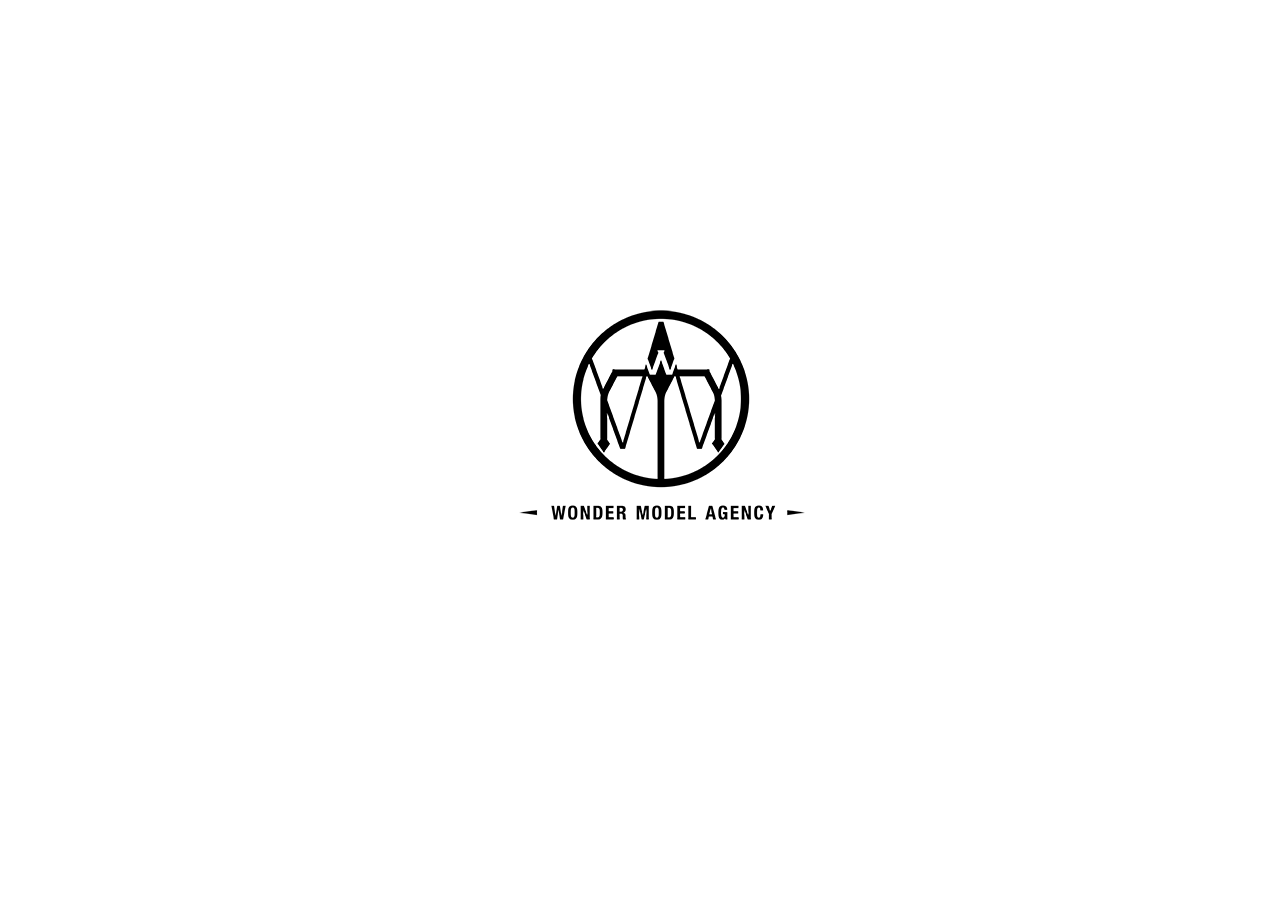
==== src/main/resources/static/index.html @ 204be981 "修改代码" ====
<!DOCTYPE html>
<html lang="en">
<head>
    <meta charset="UTF-8"/>
    <meta http-equiv="Content-Type" content="text/html; charset=utf-8"/>
    <meta name="viewport" content="width=device-width, initial-scale=1, maximum-scale=1, user-scalable=no">
    <title>Wonder Model Agency</title>

    <!-- Google fonts -->
    <link href='/assets/googleapis.css' rel='stylesheet' type='text/css'>

    <!-- font awesome -->
    <link href="/assets/font-awesome.min.css" rel="stylesheet">

    <!-- bootstrap -->
    <link rel="stylesheet" href="assets/bootstrap/css/bootstrap.min.css"/>

    <!-- animate.css -->
    <link rel="stylesheet" href="assets/animate/animate.css"/>
    <link rel="stylesheet" href="assets/animate/set.css"/>

    <!-- gallery -->
    <link rel="stylesheet" href="assets/gallery/blueimp-gallery.min.css">


    <link rel="stylesheet" href="assets/style.css">
    <style>
        #before-enter {
            width: 100%;
            height: 100%;
            position: fixed;
            background: #fff;
            z-index: 2222;
        }

        #before-enter video {
            width: 100%;
            height: 100%;
        }

        #before-enter a {
            text-decoration: none;
        }

        #before-enter a:hover {
            text-decoration: none;
            color: black;
        }




        .btnLanguage {
            line-height: 85px;
            cursor: pointer;
            color: white;
            text-decoration: none;
        }

        .divide {
            line-height: 85px;
            color: white;
        }

        .btnContainer {
            position: absolute;
            cursor: pointer;
            z-index: 3333;
            left: 40%;
            top: 30%;
        }

    </style>
    <script src="assets/video.min.js"></script>
    <script src="assets/html5media.min.js"></script>
    <script src="https://apps.bdimg.com/libs/jquery/2.1.4/jquery.min.js"></script>
</head>

<body>
<div class="topbar animated fadeInLeftBig"></div>
<!--进入首页前-->
<div id="before-enter">

    <div class="btnContainer">
        <a href="home.html">
            <img src="images/logo.png" alt="logo">
        </a>
        <a href="home.html?l=cn" id="btnCn" class="btnLanguage">中文</a>
        <span class="divide"> | | </span>
        <a href="home.html" id="btnEn" class="btnLanguage">English</a>
    </div>

    <a href="home.html">
        <video ishivideo="true" muted="muted" autoplay="true" isrotate="false" autohide="true" loop="loop"
               src="./images/test.mp4">
            <source src="./images/test.mp4" type="video/mp4">
            <span data-i18n-text="video_bzc">当前浏览器不支持video播放</span>
        </video>
    </a>
</div>

<!-- The Bootstrap Image Gallery lightbox, should be a child element of the document body -->
<div id="blueimp-gallery" class="blueimp-gallery blueimp-gallery-controls">
    <!-- The container for the modal slides -->
    <div class="slides"></div>
    <!-- Controls for the borderless lightbox -->
    <h3 class="title">Title</h3>
    <a class="prev">‹</a>
    <a class="next">›</a>
    <a class="close">×</a>
    <!-- The modal dialog, which will be used to wrap the lightbox content -->
</div>


<!-- jquery -->
<script src="assets/jquery.js"></script>

<!-- wow script -->
<script src="assets/wow/wow.min.js"></script>


<!-- boostrap -->
<script src="assets/bootstrap/js/bootstrap.js" type="text/javascript"></script>

<!-- jquery mobile -->
<script src="assets/mobile/touchSwipe.min.js"></script>
<script src="assets/respond/respond.js"></script>

<!-- gallery -->
<script src="assets/gallery/jquery.blueimp-gallery.min.js"></script>

<!-- custom script -->
<script src="assets/script.js"></script>

<script type="text/javascript">
    $(function () {
        $("a[name=imgView]").click(function () {

            $("a[name=imgView]").each(function () {
                $(this).removeAttr("data-gallery");
                $(this).siblings("a").removeAttr("data-gallery");
            });

            $(this).attr("data-gallery", "");
            $(this).siblings("a").attr("data-gallery", "");
        });
    });
</script>


</body>
</html>
---- src/main/resources/static/assets/animate/set.css ----
.grid {
	position: relative;
	margin: 0 auto;
	list-style: none;
	text-align: center;
}

/* Common style */
.grid figure {
	position: relative;
	float: left;
	overflow: hidden;
	margin: 0;	/*change here for spacing*/	
	width: 33.333333333%;
	text-align: center;
	cursor: pointer;
}

.grid figure img {
	position: relative;
	display: block;
	max-width: 102%;
	opacity: 1;
}

.grid figure figcaption {
	padding: 2em;
	color: #fff;
	text-transform: uppercase;
	font-size: 1.25em;
	-webkit-backface-visibility: hidden;
	backface-visibility: hidden;
}

.grid figure figcaption::before,
.grid figure figcaption::after {
	pointer-events: none;
}

.grid figure figcaption,
.grid figure figcaption > a {
	position: absolute;
	top: 0;
	left: 0;
	width: 100%;
	height: 100%;
}

/* Anchor will cover the whole item by default */
/* For some effects it will show as a button */
.grid figure figcaption > a {
	z-index: 1000;
	text-indent: 200%;
	white-space: nowrap;
	font-size: 0;
	opacity: 0;
}

.grid figure h2 {
	word-spacing: -0.15em;
	font-weight: 700;
}

.grid figure h2,
.grid figure p {
	margin: 0;
}

.grid figure p {
	letter-spacing: 1px;
	font-size: 68.5%;
}

/* Individual effects */

/*---------------*/
/***** Lily *****/
/*---------------*/

figure.effect-lily img {
	max-width: none;
	width: -webkit-calc(100% + 50px);
	width: calc(100% + 50px);
	opacity: 0.7;
	-webkit-transition: opacity 0.35s, -webkit-transform 0.35s;
	transition: opacity 0.35s, transform 0.35s;
	-webkit-transform: translate3d(-40px,0, 0);
	transform: translate3d(-40px,0,0);
}

figure.effect-lily figcaption {
	text-align: left;
}

figure.effect-lily figcaption > div {
	position: absolute;
	bottom: 0;
	left: 0;
	padding: 2em;
	width: 100%;
	height: 50%;
}

figure.effect-lily h2,
figure.effect-lily p {
	-webkit-transform: translate3d(0,40px,0);
	transform: translate3d(0,40px,0);
}

figure.effect-lily h2 {
	-webkit-transition: -webkit-transform 0.35s;
	transition: transform 0.35s;
}

figure.effect-lily p {
	color: rgba(255,255,255,0.8);
	opacity: 0;
	-webkit-transition: opacity 0.2s, -webkit-transform 0.35s;
	transition: opacity 0.2s, transform 0.35s;
}

figure.effect-lily:hover img,
figure.effect-lily:hover p {
	opacity: 1;
}

figure.effect-lily:hover img,
figure.effect-lily:hover h2,
figure.effect-lily:hover p {
	-webkit-transform: translate3d(0,0,0);
	transform: translate3d(0,0,0);
}

figure.effect-lily:hover p {
	-webkit-transition-delay: 0.05s;
	transition-delay: 0.05s;
	-webkit-transition-duration: 0.35s;
	transition-duration: 0.35s;
}

/*---------------*/
/***** Sadie *****/
/*---------------*/

figure.effect-sadie figcaption::before {
	position: absolute;
	top: 0;
	left: 0;
	width: 100%;
	height: 100%;
	background: -webkit-linear-gradient(top, rgba(72,76,97,0) 0%, rgba(72,76,97,0.8) 75%);
	background: linear-gradient(to bottom, rgba(72,76,97,0) 0%, rgba(72,76,97,0.8) 75%);
	content: '';
	opacity: 0;
	-webkit-transform: translate3d(0,50%,0);
	transform: translate3d(0,50%,0);
}

figure.effect-sadie h2 {
	position: absolute;
	top: 50%;
	left: 0;
	width: 100%;
	color: #484c61;
	-webkit-transition: -webkit-transform 0.35s, color 0.35s;
	transition: transform 0.35s, color 0.35s;
	-webkit-transform: translate3d(0,-50%,0);
	transform: translate3d(0,-50%,0);
}

figure.effect-sadie figcaption::before,
figure.effect-sadie p {
	-webkit-transition: opacity 0.35s, -webkit-transform 0.35s;
	transition: opacity 0.35s, transform 0.35s;
}

figure.effect-sadie p {
	position: absolute;
	bottom: 0;
	left: 0;
	padding: 2em;
	width: 100%;
	opacity: 0;
	-webkit-transform: translate3d(0,10px,0);
	transform: translate3d(0,10px,0);
}

figure.effect-sadie:hover h2 {
	color: #fff;
	-webkit-transform: translate3d(0,-50%,0) translate3d(0,-40px,0);
	transform: translate3d(0,-50%,0) translate3d(0,-40px,0);
}

figure.effect-sadie:hover figcaption::before ,
figure.effect-sadie:hover p {
	opacity: 1;
	-webkit-transform: translate3d(0,0,0);
	transform: translate3d(0,0,0);
}

/*---------------*/
/***** Roxy *****/
/*---------------*/

figure.effect-roxy {
	background: -webkit-linear-gradient(45deg, #ff89e9 0%, #05abe0 100%);
	background: linear-gradient(45deg, #ff89e9 0%,#05abe0 100%);
}

figure.effect-roxy img {
	max-width: none;
	width: -webkit-calc(100% + 60px);
	width: calc(100% + 60px);
	-webkit-transition: opacity 0.35s, -webkit-transform 0.35s;
	transition: opacity 0.35s, transform 0.35s;
	-webkit-transform: translate3d(-50px,0,0);
	transform: translate3d(-50px,0,0);
}

figure.effect-roxy figcaption::before {
	position: absolute;
	top: 30px;
	right: 30px;
	bottom: 30px;
	left: 30px;
	border: 1px solid #fff;
	content: '';
	opacity: 0;
	-webkit-transition: opacity 0.35s, -webkit-transform 0.35s;
	transition: opacity 0.35s, transform 0.35s;
	-webkit-transform: translate3d(-20px,0,0);
	transform: translate3d(-20px,0,0);
}

figure.effect-roxy figcaption {
	padding: 3em;
	text-align: left;
}

figure.effect-roxy h2 {
	padding: 30% 0 10px 0;
}

figure.effect-roxy p {
	opacity: 0;
	-webkit-transition: opacity 0.35s, -webkit-transform 0.35s;
	transition: opacity 0.35s, transform 0.35s;
	-webkit-transform: translate3d(-10px,0,0);
	transform: translate3d(-10px,0,0);
}

figure.effect-roxy:hover img {
	opacity: 0.7;
	-webkit-transform: translate3d(0,0,0);
	transform: translate3d(0,0,0);
}

figure.effect-roxy:hover figcaption::before,
figure.effect-roxy:hover p {
	opacity: 1;
	-webkit-transform: translate3d(0,0,0);
	transform: translate3d(0,0,0);
}

/*---------------*/
/***** Bubba *****/
/*---------------*/

figure.effect-bubba {
	background: #9e5406;
}

figure.effect-bubba img {
	opacity: 0.7;
	-webkit-transition: opacity 0.35s;
	transition: opacity 0.35s;
}

figure.effect-bubba:hover img {
	opacity: 0.4;
}

figure.effect-bubba figcaption::before,
figure.effect-bubba figcaption::after {
	position: absolute;
	top: 30px;
	right: 30px;
	bottom: 30px;
	left: 30px;
	content: '';
	opacity: 0;
	-webkit-transition: opacity 0.35s, -webkit-transform 0.35s;
	transition: opacity 0.35s, transform 0.35s;
}

figure.effect-bubba figcaption::before {
	border-top: 1px solid #fff;
	border-bottom: 1px solid #fff;
	-webkit-transform: scale(0,1);
	transform: scale(0,1);
}

figure.effect-bubba figcaption::after {
	border-right: 1px solid #fff;
	border-left: 1px solid #fff;
	-webkit-transform: scale(1,0);
	transform: scale(1,0);
}

figure.effect-bubba h2 {
	padding-top: 30%;
	-webkit-transition: -webkit-transform 0.35s;
	transition: transform 0.35s;
	-webkit-transform: translate3d(0,-20px,0);
	transform: translate3d(0,-20px,0);
}

figure.effect-bubba p {
	padding: 20px 2.5em;
	opacity: 0;
	-webkit-transition: opacity 0.35s, -webkit-transform 0.35s;
	transition: opacity 0.35s, transform 0.35s;
	-webkit-transform: translate3d(0,20px,0);
	transform: translate3d(0,20px,0);
}

figure.effect-bubba:hover figcaption::before,
figure.effect-bubba:hover figcaption::after {
	opacity: 1;
	-webkit-transform: scale(1);
	transform: scale(1);
}

figure.effect-bubba:hover h2,
figure.effect-bubba:hover p {
	opacity: 1;
	-webkit-transform: translate3d(0,0,0);
	transform: translate3d(0,0,0);
}

/*---------------*/
/***** Romeo *****/
/*---------------*/

figure.effect-romeo {
	-webkit-perspective: 1000px;
	perspective: 1000px;
}

figure.effect-romeo img {
	-webkit-transition: opacity 0.35s, -webkit-transform 0.35s;
	transition: opacity 0.35s, transform 0.35s;
	-webkit-transform: translate3d(0,0,300px);
	transform: translate3d(0,0,300px);
}

figure.effect-romeo:hover img {
	opacity: 0.6;
	-webkit-transform: translate3d(0,0,0);
	transform: translate3d(0,0,0);
}

figure.effect-romeo figcaption::before,
figure.effect-romeo figcaption::after {
	position: absolute;
	top: 50%;
	left: 50%;
	width: 80%;
	height: 1px;
	background: #fff;
	content: '';
	-webkit-transition: opacity 0.35s, -webkit-transform 0.35s;
	transition: opacity 0.35s, transform 0.35s;
	-webkit-transform: translate3d(-50%,-50%,0);
	transform: translate3d(-50%,-50%,0);
}

figure.effect-romeo:hover figcaption::before {
	opacity: 0.5;
	-webkit-transform: translate3d(-50%,-50%,0) rotate(45deg);
	transform: translate3d(-50%,-50%,0) rotate(45deg);
}

figure.effect-romeo:hover figcaption::after {
	opacity: 0.5;
	-webkit-transform: translate3d(-50%,-50%,0) rotate(-45deg);
	transform: translate3d(-50%,-50%,0) rotate(-45deg);
}

figure.effect-romeo h2,
figure.effect-romeo p {
	position: absolute;
	top: 50%;
	left: 0;
	width: 100%;
	-webkit-transition: -webkit-transform 0.35s;
	transition: transform 0.35s;
}

figure.effect-romeo h2 {
	-webkit-transform: translate3d(0,-50%,0) translate3d(0,-150%,0);
	transform: translate3d(0,-50%,0) translate3d(0,-150%,0);
}

figure.effect-romeo p {
	padding: 0.25em 2em;
	-webkit-transform: translate3d(0,-50%,0) translate3d(0,150%,0);
	transform: translate3d(0,-50%,0) translate3d(0,150%,0);
}

figure.effect-romeo:hover h2 {
	-webkit-transform: translate3d(0,-50%,0) translate3d(0,-100%,0);
	transform: translate3d(0,-50%,0) translate3d(0,-100%,0);
}

figure.effect-romeo:hover p {
	-webkit-transform: translate3d(0,-50%,0) translate3d(0,100%,0);
	transform: translate3d(0,-50%,0) translate3d(0,100%,0);
}

/*---------------*/
/***** Layla *****/
/*---------------*/

figure.effect-layla {
	background: #18a367;
}

figure.effect-layla img {
	height: 390px;
}

figure.effect-layla figcaption {
	padding: 3em;
}

figure.effect-layla figcaption::before,
figure.effect-layla figcaption::after {
	position: absolute;
	content: '';
	opacity: 0;
}

figure.effect-layla figcaption::before {
	top: 50px;
	right: 30px;
	bottom: 50px;
	left: 30px;
	border-top: 1px solid #fff;
	border-bottom: 1px solid #fff;
	-webkit-transform: scale(0,1);
	transform: scale(0,1);
	-webkit-transform-origin: 0 0;
	transform-origin: 0 0;
}

figure.effect-layla figcaption::after {
	top: 30px;
	right: 50px;
	bottom: 30px;
	left: 50px;
	border-right: 1px solid #fff;
	border-left: 1px solid #fff;
	-webkit-transform: scale(1,0);
	transform: scale(1,0);
	-webkit-transform-origin: 100% 0;
	transform-origin: 100% 0;
}

figure.effect-layla h2 {
	padding-top: 26%;
	-webkit-transition: -webkit-transform 0.35s;
	transition: transform 0.35s;
}

figure.effect-layla p {
	padding: 0.5em 2em;
	text-transform: none;
	opacity: 0;
	-webkit-transform: translate3d(0,-10px,0);
	transform: translate3d(0,-10px,0);
}

figure.effect-layla img,
figure.effect-layla h2 {
	-webkit-transform: translate3d(0,-30px,0);
	transform: translate3d(0,-30px,0);
}

figure.effect-layla img,
figure.effect-layla figcaption::before,
figure.effect-layla figcaption::after,
figure.effect-layla p {
	-webkit-transition: opacity 0.35s, -webkit-transform 0.35s;
	transition: opacity 0.35s, transform 0.35s;
}

figure.effect-layla:hover img {
	opacity: 0.7;
	-webkit-transform: translate3d(0,0,0);
	transform: translate3d(0,0,0);
}

figure.effect-layla:hover figcaption::before,
figure.effect-layla:hover figcaption::after {
	opacity: 1;
	-webkit-transform: scale(1);
	transform: scale(1);
}

figure.effect-layla:hover h2,
figure.effect-layla:hover p {
	opacity: 1;
	-webkit-transform: translate3d(0,0,0);
	transform: translate3d(0,0,0);
}

figure.effect-layla:hover figcaption::after,
figure.effect-layla:hover h2,
figure.effect-layla:hover p,
figure.effect-layla:hover img {
	-webkit-transition-delay: 0.15s;
	transition-delay: 0.15s;
}

/*---------------*/
/***** Honey *****/
/*---------------*/

figure.effect-honey {
	background: #4a3753;
}

figure.effect-honey img {
	opacity: 0.9;
	-webkit-transition: opacity 0.35s;
	transition: opacity 0.35s;
}

figure.effect-honey:hover img {
	opacity: 0.5;
}

figure.effect-honey figcaption::before {
	position: absolute;
	bottom: 0;
	left: 0;
	width: 100%;
	height: 10px;
	background: #fff;
	content: '';
	-webkit-transform: translate3d(0,10px,0);
	transform: translate3d(0,10px,0);
}

figure.effect-honey h2 {
	position: absolute;
	bottom: 0;
	left: 0;
	padding: 1em 1.5em;
	width: 100%;
	text-align: left;
	-webkit-transform: translate3d(0,-30px,0);
	transform: translate3d(0,-30px,0);
}

figure.effect-honey h2 i {
	font-style: normal;
	opacity: 0;
	-webkit-transition: opacity 0.35s, -webkit-transform 0.35s;
	transition: opacity 0.35s, transform 0.35s;
	-webkit-transform: translate3d(0,-30px,0);
	transform: translate3d(0,-30px,0);
}

figure.effect-honey figcaption::before,
figure.effect-honey h2 {
	-webkit-transition: -webkit-transform 0.35s;
	transition: transform 0.35s;
}

figure.effect-honey:hover figcaption::before,
figure.effect-honey:hover h2,
figure.effect-honey:hover h2 i {
	opacity: 1;
	-webkit-transform: translate3d(0,0,0);
	transform: translate3d(0,0,0);
}

/*---------------*/
/***** Oscar *****/
/*---------------*/

figure.effect-oscar {
/*	background: -webkit-linear-gradient(45deg, #22682a 0%, #9b4a1b 40%, #3a342a 100%);
	background: linear-gradient(45deg, #22682a 0%,#9b4a1b 40%,#3a342a 100%);*/
}

/*figure.effect-oscar img {
	opacity: 0.9;
	-webkit-transition: opacity 0.35s;
	transition: opacity 0.35s;
}
*/
figure.effect-oscar figcaption {
	padding: 15%;
/*	background-color: rgba(58,52,42,0.7);
	-webkit-transition: background-color 0.35s;
	transition: background-color 0.35s;*/
}

figure.effect-oscar figcaption::before {
	position: absolute;
	top: 30px;
	right: 30px;
	bottom: 30px;
	left: 30px;
	border: 1px solid #fff;
	content: '';
}

figure.effect-oscar h2 {
	margin: 0;
	line-height: 1em;
	-webkit-transition: -webkit-transform 0.35s;
	transition: transform 0.35s;
	-webkit-transform: translate3d(0,100%,0);
	transform: translate3d(0,100%,0);
}

figure.effect-oscar figcaption::before,
figure.effect-oscar p {
	opacity: 0;
	-webkit-transition: opacity 0.35s, -webkit-transform 0.35s;
	transition: opacity 0.35s, transform 0.35s;
	-webkit-transform: scale(0);
	transform: scale(0);
}

figure.effect-oscar:hover h2 {
	-webkit-transform: translate3d(0,0,0);
	transform: translate3d(0,0,0);
}

figure.effect-oscar:hover figcaption::before,
figure.effect-oscar:hover p {
	opacity: 1;
	-webkit-transform: scale(1);
	transform: scale(1);
}

figure.effect-oscar:hover figcaption {
	background-color: rgba(0,0,0,0.8);
}

figure.effect-oscar:hover img {
	opacity: 0.4;
}

/*---------------*/
/***** Marley *****/
/*---------------*/

figure.effect-marley figcaption {
	text-align: right;
}

figure.effect-marley h2,
figure.effect-marley p {
	position: absolute;
	right: 30px;
	left: 30px;
	padding: 10px 0;
}


figure.effect-marley p {
	bottom: 30px;
	line-height: 1.5;
	-webkit-transform: translate3d(0,100%,0);
	transform: translate3d(0,100%,0);
}

figure.effect-marley h2 {
	top: 30px;
	-webkit-transition: -webkit-transform 0.35s;
	transition: transform 0.35s;
	-webkit-transform: translate3d(0,20px,0);
	transform: translate3d(0,20px,0);
}

figure.effect-marley:hover h2 {
	-webkit-transform: translate3d(0,0,0);
	transform: translate3d(0,0,0);
}

figure.effect-marley h2::after {
	position: absolute;
	top: 100%;
	left: 0;
	width: 100%;
	height: 4px;
	background: #fff;
	content: '';
	-webkit-transform: translate3d(0,40px,0);
	transform: translate3d(0,40px,0);
}

figure.effect-marley h2::after,
figure.effect-marley p {
	opacity: 0;
	-webkit-transition: opacity 0.35s, -webkit-transform 0.35s;
	transition: opacity 0.35s, transform 0.35s;
}

figure.effect-marley:hover h2::after,
figure.effect-marley:hover p {
	opacity: 1;
	-webkit-transform: translate3d(0,0,0);
	transform: translate3d(0,0,0);
}

/*---------------*/
/***** Ruby *****/
/*---------------*/

figure.effect-ruby {
	background-color: #17819c;
}

figure.effect-ruby img {
	opacity: 0.7;
	-webkit-transition: opacity 0.35s, -webkit-transform 0.35s;
	transition: opacity 0.35s, transform 0.35s;
	-webkit-transform: scale(1.15);
	transform: scale(1.15);
}

figure.effect-ruby:hover img {
	opacity: 0.5;
	-webkit-transform: scale(1);
	transform: scale(1);
}

figure.effect-ruby h2 {
	margin-top: 20%;
	-webkit-transition: -webkit-transform 0.35s;
	transition: transform 0.35s;
	-webkit-transform: translate3d(0,20px,0);
	transform: translate3d(0,20px,0);
}

figure.effect-ruby p {
	margin: 1em 0 0;
	padding: 3em;
	border: 1px solid #fff;
	opacity: 0;
	-webkit-transition: opacity 0.35s, -webkit-transform 0.35s;
	transition: opacity 0.35s, transform 0.35s;
	-webkit-transform: translate3d(0,20px,0) scale(1.1);
	transform: translate3d(0,20px,0) scale(1.1);
} 

figure.effect-ruby:hover h2 {
	-webkit-transform: translate3d(0,0,0);
	transform: translate3d(0,0,0);
}

figure.effect-ruby:hover p {
	opacity: 1;
	-webkit-transform: translate3d(0,0,0) scale(1);
	transform: translate3d(0,0,0) scale(1);
}

/*---------------*/
/***** Milo *****/
/*---------------*/

figure.effect-milo {
	background: #2e5d5a;
}

figure.effect-milo img {
	max-width: none;
	width: -webkit-calc(100% + 60px);
	width: calc(100% + 60px);
	opacity: 1;
	-webkit-transition: opacity 0.35s, -webkit-transform 0.35s;
	transition: opacity 0.35s, transform 0.35s;
	-webkit-transform: translate3d(-30px,0,0) scale(1.12);
	transform: translate3d(-30px,0,0) scale(1.12);
	-webkit-backface-visibility: hidden;
	backface-visibility: hidden;
}

figure.effect-milo:hover img {
	opacity: 0.5;
	-webkit-transform: translate3d(0,0,0) scale(1);
	transform: translate3d(0,0,0) scale(1);
}

figure.effect-milo h2 {
	position: absolute;
	right: 0;
	bottom: 0;
	padding: 1em 1.2em;
}

figure.effect-milo p {
	padding: 0 10px 0 0;
	width: 50%;
	border-right: 1px solid #fff;
	text-align: right;
	opacity: 0;
	-webkit-transition: opacity 0.35s, -webkit-transform 0.35s;
	transition: opacity 0.35s, transform 0.35s;
	-webkit-transform: translate3d(-40px,0,0);
	transform: translate3d(-40px,0,0);
}

figure.effect-milo:hover p {
	opacity: 1;
	-webkit-transform: translate3d(0,0,0);
	transform: translate3d(0,0,0);
}

/*---------------*/
/***** Dexter *****/
/*---------------*/

figure.effect-dexter {
	background: -webkit-linear-gradient(top, rgba(37,141,200,1) 0%, rgba(104,60,19,1) 100%);
	background: linear-gradient(to bottom, rgba(37,141,200,1) 0%,rgba(104,60,19,1) 100%); 
}

figure.effect-dexter img {
	-webkit-transition: opacity 0.35s;
	transition: opacity 0.35s;
}

figure.effect-dexter:hover img {
	opacity: 0.4;
}

figure.effect-dexter figcaption::after {
	position: absolute;
	right: 30px;
	bottom: 30px;
	left: 30px;
	height: -webkit-calc(50% - 30px);
	height: calc(50% - 30px);
	border: 7px solid #fff;
	content: '';
	-webkit-transition: -webkit-transform 0.35s;
	transition: transform 0.35s;
	-webkit-transform: translate3d(0,-100%,0);
	transform: translate3d(0,-100%,0);
}

figure.effect-dexter:hover figcaption::after {
	-webkit-transform: translate3d(0,0,0);
	transform: translate3d(0,0,0);
}

figure.effect-dexter figcaption {
	padding: 3em;
	text-align: left;
}

figure.effect-dexter p {
	position: absolute;
	right: 60px;
	bottom: 60px;
	left: 60px;
	opacity: 0;
	-webkit-transition: opacity 0.35s, -webkit-transform 0.35s;
	transition: opacity 0.35s, transform 0.35s;
	-webkit-transform: translate3d(0,-100px,0);
	transform: translate3d(0,-100px,0);
}

figure.effect-dexter:hover p {
	opacity: 1;
	-webkit-transform: translate3d(0,0,0);
	transform: translate3d(0,0,0);
}

/*---------------*/
/***** Sarah *****/
/*---------------*/

figure.effect-sarah {
	background: #42b078;
}

figure.effect-sarah img {
	max-width: none;
	width: -webkit-calc(100% + 20px);
	width: calc(100% + 20px);
	-webkit-transition: opacity 0.35s, -webkit-transform 0.35s;
	transition: opacity 0.35s, transform 0.35s;
	-webkit-transform: translate3d(-10px,0,0);
	transform: translate3d(-10px,0,0);
	-webkit-backface-visibility: hidden;
	backface-visibility: hidden;
}

figure.effect-sarah:hover img {
	opacity: 0.4;
	-webkit-transform: translate3d(0,0,0);
	transform: translate3d(0,0,0);
}

figure.effect-sarah figcaption {
	text-align: left;
}

figure.effect-sarah h2 {
	position: relative;
	overflow: hidden;
	padding: 0.5em 0;
}

figure.effect-sarah h2::after {
	position: absolute;
	bottom: 0;
	left: 0;
	width: 100%;
	height: 3px;
	background: #fff;
	content: '';
	-webkit-transition: -webkit-transform 0.35s;
	transition: transform 0.35s;
	-webkit-transform: translate3d(-100%,0,0);
	transform: translate3d(-100%,0,0);
}

figure.effect-sarah:hover h2::after {
	-webkit-transform: translate3d(0,0,0);
	transform: translate3d(0,0,0);
}

figure.effect-sarah p {
	padding: 1em 0;
	opacity: 0;
	-webkit-transition: opacity 0.35s, -webkit-transform 0.35s;
	transition: opacity 0.35s, transform 0.35s;
	-webkit-transform: translate3d(100%,0,0);
	transform: translate3d(100%,0,0);
}

figure.effect-sarah:hover p {
	opacity: 1;
	-webkit-transform: translate3d(0,0,0);
	transform: translate3d(0,0,0);
}

/*---------------*/
/***** Zoe *****/
/*---------------*/

figure.effect-zoe figcaption {
	top: auto;
	bottom: 0;
	padding: 1em;
	height: 3.75em;
	background: #fff;
	color: #3c4a50;
	-webkit-transition: -webkit-transform 0.35s;
	transition: transform 0.35s;
	-webkit-transform: translate3d(0,100%,0);
	transform: translate3d(0,100%,0);
}

figure.effect-zoe h2 {
	float: left;
}

figure.effect-zoe p.icon-links a {
	float: right;
	color: #3c4a50;
	font-size: 1.4em;
}

figure.effect-zoe:hover p.icon-links a:hover,
figure.effect-zoe:hover p.icon-links a:focus {
	color: #252d31;
}

figure.effect-zoe p.description {
	position: absolute;
	bottom: 8em;
	padding: 2em;
	color: #fff;
	text-transform: none;
	font-size: 90%;
	opacity: 0;
	-webkit-transition: opacity 0.35s;
	transition: opacity 0.35s;
	-webkit-backface-visibility: hidden; /* Fix for Chrome 37.0.2062.120 (Mac) */
}

figure.effect-zoe h2,
figure.effect-zoe p.icon-links a {
	-webkit-transition: -webkit-transform 0.35s;
	transition: transform 0.35s;
	-webkit-transform: translate3d(0,200%,0);
	transform: translate3d(0,200%,0);
}

figure.effect-zoe p.icon-links a span::before {
	display: inline-block;
	padding: 8px 10px;
	font-family: 'feathericons';
	speak: none;
	-webkit-font-smoothing: antialiased;
	-moz-osx-font-smoothing: grayscale;
}

.icon-eye::before {
	content: '\e000';
}

.icon-paper-clip::before {
	content: '\e001';
}

.icon-heart::before {
	content: '\e024';
}

figure.effect-zoe h2 {
	display: inline-block;
}

figure.effect-zoe:hover p.description {
	opacity: 1;
}

figure.effect-zoe:hover figcaption,
figure.effect-zoe:hover h2,
figure.effect-zoe:hover p.icon-links a {
	-webkit-transform: translate3d(0,0,0);
	transform: translate3d(0,0,0);
}

figure.effect-zoe:hover h2 {
	-webkit-transition-delay: 0.05s;
	transition-delay: 0.05s;
}

figure.effect-zoe:hover p.icon-links a:nth-child(3) {
	-webkit-transition-delay: 0.1s;
	transition-delay: 0.1s;
}

figure.effect-zoe:hover p.icon-links a:nth-child(2) {
	-webkit-transition-delay: 0.15s;
	transition-delay: 0.15s;
}

figure.effect-zoe:hover p.icon-links a:first-child {
	-webkit-transition-delay: 0.2s;
	transition-delay: 0.2s;
}

/*---------------*/
/***** Chico *****/
/*---------------*/

figure.effect-chico img {
	-webkit-transition: opacity 0.35s, -webkit-transform 0.35s;
	transition: opacity 0.35s, transform 0.35s;
	-webkit-transform: scale(1.12);
	transform: scale(1.12);
}

figure.effect-chico:hover img {
	opacity: 0.5;
	-webkit-transform: scale(1);
	transform: scale(1);
}

figure.effect-chico figcaption {
	padding: 3em;	
}

figure.effect-chico figcaption::before {
	position: absolute;
	top: 30px;
	right: 30px;
	bottom: 30px;
	left: 30px;
	border: 1px solid #fff;
	content: '';
	-webkit-transform: scale(1.1);
	transform: scale(1.1);
	background: rgba(0,0,0,0.5);
}

figure.effect-chico figcaption::before,
figure.effect-chico p {
	opacity: 0;
	-webkit-transition: opacity 0.35s, -webkit-transform 0.35s;
	transition: opacity 0.35s, transform 0.35s;
}

figure.effect-chico h2 {
	padding: 20% 0 20px 0;
}

figure.effect-chico p {
	margin: 0 auto;
	max-width: 200px;
	-webkit-transform: scale(1.5);
	transform: scale(1.5);
}

figure.effect-chico:hover figcaption::before,
figure.effect-chico:hover p {
	opacity: 1;
	-webkit-transform: scale(1);
	transform: scale(1);
}

@media screen and (max-width: 50em) {
	.content {
		padding: 0 10px;
		text-align: center;
	}
	.grid figure {
		width: 50%;
	}
}


@media (max-width: 639px) {
	.grid figure {width: 100%;}
}
---- src/main/resources/static/assets/gallery/blueimp-gallery.min.css ----
@charset "UTF-8";.blueimp-gallery,.blueimp-gallery>.slides>.slide>.slide-content{position:absolute;top:0;right:0;bottom:0;left:0;-moz-backface-visibility:hidden}.blueimp-gallery>.slides>.slide>.slide-content{margin:auto;width:auto;height:auto;max-width:100%;max-height:100%;opacity:1}.blueimp-gallery{position:fixed;z-index:999999;overflow:hidden;background:#000;background:rgba(0,0,0,.9);opacity:0;display:none;direction:ltr;-ms-touch-action:none;touch-action:none}.blueimp-gallery-carousel{position:relative;z-index:auto;margin:1em auto;padding-bottom:56.25%;box-shadow:0 0 10px #000;-ms-touch-action:pan-y;touch-action:pan-y}.blueimp-gallery-display{display:block;opacity:1}.blueimp-gallery>.slides{position:relative;height:100%;overflow:hidden}.blueimp-gallery-carousel>.slides{position:absolute}.blueimp-gallery>.slides>.slide{position:relative;float:left;height:100%;text-align:center;-webkit-transition-timing-function:cubic-bezier(0.645,.045,.355,1);-moz-transition-timing-function:cubic-bezier(0.645,.045,.355,1);-ms-transition-timing-function:cubic-bezier(0.645,.045,.355,1);-o-transition-timing-function:cubic-bezier(0.645,.045,.355,1);transition-timing-function:cubic-bezier(0.645,.045,.355,1)}.blueimp-gallery,.blueimp-gallery>.slides>.slide>.slide-content{-webkit-transition:opacity .5s linear;-moz-transition:opacity .5s linear;-ms-transition:opacity .5s linear;-o-transition:opacity .5s linear;transition:opacity .5s linear}.blueimp-gallery>.slides>.slide-loading{background:url(../img/loading.gif) center no-repeat;background-size:64px 64px}.blueimp-gallery>.slides>.slide-loading>.slide-content{opacity:0}.blueimp-gallery>.slides>.slide-error{background:url(../img/error.png) center no-repeat}.blueimp-gallery>.slides>.slide-error>.slide-content{display:none}.blueimp-gallery>.prev,.blueimp-gallery>.next{position:absolute;top:50%;left:15px;width:40px;height:40px;margin-top:-23px;font-family:"Helvetica Neue",Helvetica,Arial,sans-serif;font-size:60px;font-weight:100;line-height:30px;color:#fff;text-decoration:none;text-shadow:0 0 2px #000;text-align:center;background:#222;background:rgba(0,0,0,.5);-webkit-box-sizing:content-box;-moz-box-sizing:content-box;box-sizing:content-box;border:3px solid #fff;-webkit-border-radius:23px;-moz-border-radius:23px;border-radius:23px;opacity:.5;cursor:pointer;display:none}.blueimp-gallery>.next{left:auto;right:15px}.blueimp-gallery>.close,.blueimp-gallery>.title{position:absolute;top:15px;left:15px;margin:0 40px 0 0;font-size:20px;line-height:30px;color:#fff;text-shadow:0 0 2px #000;opacity:.8;display:none}.blueimp-gallery>.close{padding:15px;right:15px;left:auto;margin:-15px;font-size:30px;text-decoration:none;cursor:pointer}.blueimp-gallery>.play-pause{position:absolute;right:15px;bottom:15px;width:15px;height:15px;background:url(../img/play-pause.png) 0 0 no-repeat;cursor:pointer;opacity:.5;display:none}.blueimp-gallery-playing>.play-pause{background-position:-15px 0}.blueimp-gallery>.prev:hover,.blueimp-gallery>.next:hover,.blueimp-gallery>.close:hover,.blueimp-gallery>.title:hover,.blueimp-gallery>.play-pause:hover{color:#fff;opacity:1}.blueimp-gallery-controls>.prev,.blueimp-gallery-controls>.next,.blueimp-gallery-controls>.close,.blueimp-gallery-controls>.title,.blueimp-gallery-controls>.play-pause{display:block;-webkit-transform:translateZ(0);-moz-transform:translateZ(0);-ms-transform:translateZ(0);-o-transform:translateZ(0);transform:translateZ(0)}.blueimp-gallery-single>.prev,.blueimp-gallery-left>.prev,.blueimp-gallery-single>.next,.blueimp-gallery-right>.next,.blueimp-gallery-single>.play-pause{display:none}.blueimp-gallery>.slides>.slide>.slide-content,.blueimp-gallery>.prev,.blueimp-gallery>.next,.blueimp-gallery>.close,.blueimp-gallery>.play-pause{-webkit-user-select:none;-khtml-user-select:none;-moz-user-select:none;-ms-user-select:none;user-select:none}body:last-child .blueimp-gallery>.slides>.slide-error{background-image:url(../img/error.svg)}body:last-child .blueimp-gallery>.play-pause{width:20px;height:20px;background-size:40px 20px;background-image:url(../img/play-pause.svg)}body:last-child .blueimp-gallery-playing>.play-pause{background-position:-20px 0}*+html .blueimp-gallery>.slides>.slide{min-height:300px}*+html .blueimp-gallery>.slides>.slide>.slide-content{position:relative}@charset "UTF-8";.blueimp-gallery>.indicator{position:absolute;top:auto;right:15px;bottom:15px;left:15px;margin:0 40px;padding:0;list-style:none;text-align:center;line-height:10px;display:none}.blueimp-gallery>.indicator>li{display:inline-block;width:9px;height:9px;margin:6px 3px 0;-webkit-box-sizing:content-box;-moz-box-sizing:content-box;box-sizing:content-box;border:1px solid transparent;background:#ccc;background:rgba(255,255,255,.25)center no-repeat;border-radius:5px;box-shadow:0 0 2px #000;opacity:.5;cursor:pointer}.blueimp-gallery>.indicator>li:hover,.blueimp-gallery>.indicator>.active{background-color:#fff;border-color:#fff;opacity:1}.blueimp-gallery-controls>.indicator{display:block;-webkit-transform:translateZ(0);-moz-transform:translateZ(0);-ms-transform:translateZ(0);-o-transform:translateZ(0);transform:translateZ(0)}.blueimp-gallery-single>.indicator{display:none}.blueimp-gallery>.indicator{-webkit-user-select:none;-khtml-user-select:none;-moz-user-select:none;-ms-user-select:none;user-select:none}*+html .blueimp-gallery>.indicator>li{display:inline}@charset "UTF-8";.blueimp-gallery>.slides>.slide>.video-content>img{position:absolute;top:0;right:0;bottom:0;left:0;margin:auto;width:auto;height:auto;max-width:100%;max-height:100%;-moz-backface-visibility:hidden}.blueimp-gallery>.slides>.slide>.video-content>video{position:absolute;top:0;left:0;width:100%;height:100%}.blueimp-gallery>.slides>.slide>.video-content>iframe{position:absolute;top:100%;left:0;width:100%;height:100%;border:none}.blueimp-gallery>.slides>.slide>.video-playing>iframe{top:0}.blueimp-gallery>.slides>.slide>.video-content>a{position:absolute;top:50%;right:0;left:0;margin:-64px auto 0;width:128px;height:128px;background:url(../img/video-play.png) center no-repeat;opacity:.8;cursor:pointer}.blueimp-gallery>.slides>.slide>.video-content>a:hover{opacity:1}.blueimp-gallery>.slides>.slide>.video-playing>a,.blueimp-gallery>.slides>.slide>.video-playing>img{display:none}.blueimp-gallery>.slides>.slide>.video-content>video{display:none}.blueimp-gallery>.slides>.slide>.video-playing>video{display:block}.blueimp-gallery>.slides>.slide>.video-loading>a{background:url(../img/loading.gif) center no-repeat;background-size:64px 64px}body:last-child .blueimp-gallery>.slides>.slide>.video-content:not(.video-loading)>a{background-image:url(../img/video-play.svg)}*+html .blueimp-gallery>.slides>.slide>.video-content{height:100%}*+html .blueimp-gallery>.slides>.slide>.video-content>a{left:50%;margin-left:-64px}
---- src/main/resources/static/assets/style.css ----
body {	color:#666;	font:300 15px/15px Roboto,Arial,Helvetica;background-color:#fff;-webkit-font-smoothing:antialiased;}

a{color:#00a9c6; text-decoration:none;}
a:hover{color:#666;}
.btn,a,.btn:hover,a:hover {
-webkit-transition: all 0.3s ease-in-out;
-moz-transition: all 0.3s ease-in-out;
-ms-transition: all 0.3s ease-in-out;
-o-transition: all 0.3s ease-in-out;
transition: all 0.3s ease-in-out;
outline: none !important;
}

h1,h2,h3,h4{margin: 0;line-height: 1em;}
h1{font:700 5em Roboto,Arial,Helvetica;margin:0.25em 0;text-transform: uppercase;}
h2{font:300 2.5em Roboto,Arial,Helvetica;margin-bottom: 1.5em;}
h3{font:300 2em Roboto,Arial,Helvetica;margin:2em 0 1em 0;}
h4{font:300 1.5em Roboto,Arial,Helvetica;margin-bottom: 1em;}
h4 i{margin-right: 0.5em;}

p{font-size:1em;line-height: 1.7em; margin-bottom: 1.7em;}

.spacer{padding: 6em 0;}

.btn{border:none;border-radius: 0;padding: 1em 4em;background: rgba(0,0,0,0.5);text-transform: uppercase;}
.btn:hover,.btn:active{color: #fff;}
.btn-default{color: #ccc;border: 1px solid #aaa;}
.btn-default:hover,.btn-default:active{background: rgba(0,0,0,0.8);}
.btn-primary{color: #fff;background:#00a9c6;width: 100%;outline: none;}
.btn-primary:hover,.btn-primary:active,.btn-primary:focus{background:#1BC0DC;box-shadow: none;}

.topbar {background:url(../images/lines.png);	height:5px;position: fixed;top: 0;width: 100%;z-index: 1000;}
.navbar-nav > li > a{font-size: 1em;line-height: 3.6em;}
.navbar-fixed-top{top: 5px;
	height: 85px;}
.navbar-inverse{background: #111;}
.navbar-default .navbar-nav>.active>a, .navbar-default .navbar-nav>.active>a:hover, .navbar-default .navbar-nav>.active>a:focus{background: none;color: #21abca;}

#head,.carousel{margin-top: 0;}

#home.html{padding-top: 6em;}
.carousel-caption{top:0;bottom: 0;left: 0; right: 0;padding: 0;}
.caption-wrapper{display: table;height: 100%;width: 100%;}
.caption-info{display: table-cell;vertical-align: middle;}
.caption-info p{font-size: 1.25em;}
.caption-info .btn i{margin-right:0.75em;}
.carousel-inner > .item > img, .carousel-inner > .item > a > img{width: 100%;}
.carousel-control{z-index:1000;}

/*about*/
.about.spacer{padding-left: 4em; padding-right: 4em;}
.process ul li{width: 10em;height: 10em;border: 1px solid #CEEBF0;padding: 0;border-radius: 50%;margin: 0 1.25em;line-height: 13.5em;color: #21ABCA;}
.process ul li span{line-height: 2em;display: inline-block;font-weight: 300;}
.process ul li span i{font-size: 3em;}
.process ul li span b{display: block;font-size: 1em;font-weight: 300;}


/*testimonials*/
.partners img{float: left;margin:0 75px 30px 0;}
.testimonails{min-height: 195px;}
.testimonails img{margin-top: 5px;}
.testimonails span{color: #888;}
.testimonails span b{font-weight: 400;}
.carousel-indicators li{border: 1px solid #2BB2E3;}
.carousel-indicators{bottom: 0;}

/*works*/
#works{padding-top:6em;}
#works figcaption a{border:1px solid #fff;margin-top: 1em;display: inline-block;color: #fff;padding: 0 2em;}
#works figcaption a:hover{text-decoration: none;padding: 0 3em;}
/*works*/

/*team*/
.team figure{width: 100%;}
.team img{width: 100%;}
.team b{font-size: 1.2em;display: block;}
.team a i.fa{color: #fff; font-size: 2em;}
.team a i.fa:hover{color: #21abca;}

.copyrights{
	text-indent:-9999px;
	height:0;
	line-height:0;
	font-size:0;
	overflow:hidden;
}
.highlight-info{ background:url(../images/lab.jpg) center fixed; background-size: cover; color:#fff;}
.highlight-info .overlay{background: rgba(33,171,202,0.5);}
.highlight-info h4{color: #fff;margin:0.5em 0 0 0;}
/*about us*/









/*contact*/
contact.html{background-color: #f5f5f5;}
.contactform textarea,.contactform input{width: 100%;padding:1em;border:1px solid #ccc;margin-bottom: 1em;border-radius: 0;outline: none;}
/*contact*/


.footer{background-color: #111; color: #fff; font-size: 1em;color: #aaa;}
.footer a{color: #aaa;margin: 0 1em; }

.gototop{position: fixed;bottom: 20px; right: 20px;background: rgba(0,0,0,0.5);padding: 10px;color: #fff;}
.gototop i{line-height: 0.5em;}


@media (max-width: 1200px) {
	body{font:300 13px/13px Roboto,Arial,Helvetica;}
	.navbar-brand{padding-top: 11px;}
	.process ul li{margin:0 0.5em; }
	
	.grid figure h2{font: 700 1.5em Roboto,Arial,Helvetica;}
	figure.effect-oscar figcaption{padding: 12%;}
	figure.effect-oscar figcaption::before,figure.effect-chico figcaption::before{top: 20px;right: 20px;bottom: 20px;left: 20px;}

	.partners img{margin: 0 25px 25px 0;}
}

@media (max-width: 900px) {
	h1{font: 700 3.5em Roboto,Arial,Helvetica;}
	h4 {font: 300 1.3em Roboto,Arial,Helvetica;}
	.btn{padding: 1em 2em;}
	.partners img{margin: 0 15px 25px 0;width: 157px;}
	.process ul li{width: 9em;height: 9em;}
	figure.effect-chico figcaption {padding: 2em;}	
	figure.effect-oscar figcaption {padding: 20%;}
	figure.effect-chico figcaption::before{top: 10px;right: 10px;bottom: 10px;left: 10px;}
	.grid figure.effect-chico p{font-size: 0.6em;line-height: 1.5em;}	
}


@media (max-width: 767px) {
	body{font:300 12px/12px Roboto,Arial,Helvetica;}
	.navbar-nav > li > a {line-height: 1em;}	
	.navbar-brand{padding: 7px;}
	.navbar-brand img{height: 37px;}
	.navbar-toggle{margin-top: 12px;}

	.carousel-caption,.carousel-control,.carousel-indicators{display: none;}

	h2.text-center{text-align: left;font-size: 1.7em;}
	h4 {font: 300 1.2em Roboto,Arial,Helvetica;}
	#partners h2{padding: 0 1em;} 
	#works {padding-top: 5em;}

	.partners{display: block;float: left;}
	.partners img{width: 120px;}



	.about.spacer{padding-left: 2em;padding-right: 2em;}
	.spacer{padding:2em 0 0 0;}
	.process ul li{margin-bottom: 1em;}

	.highlight-info .overlay{padding-bottom: 2em;}

	.grid.team div{margin: 0;padding: 0;}
	figure.effect-chico figcaption {padding: 1.5em;}
	.footer{margin-top: 2em;padding-bottom: 2em;}
}
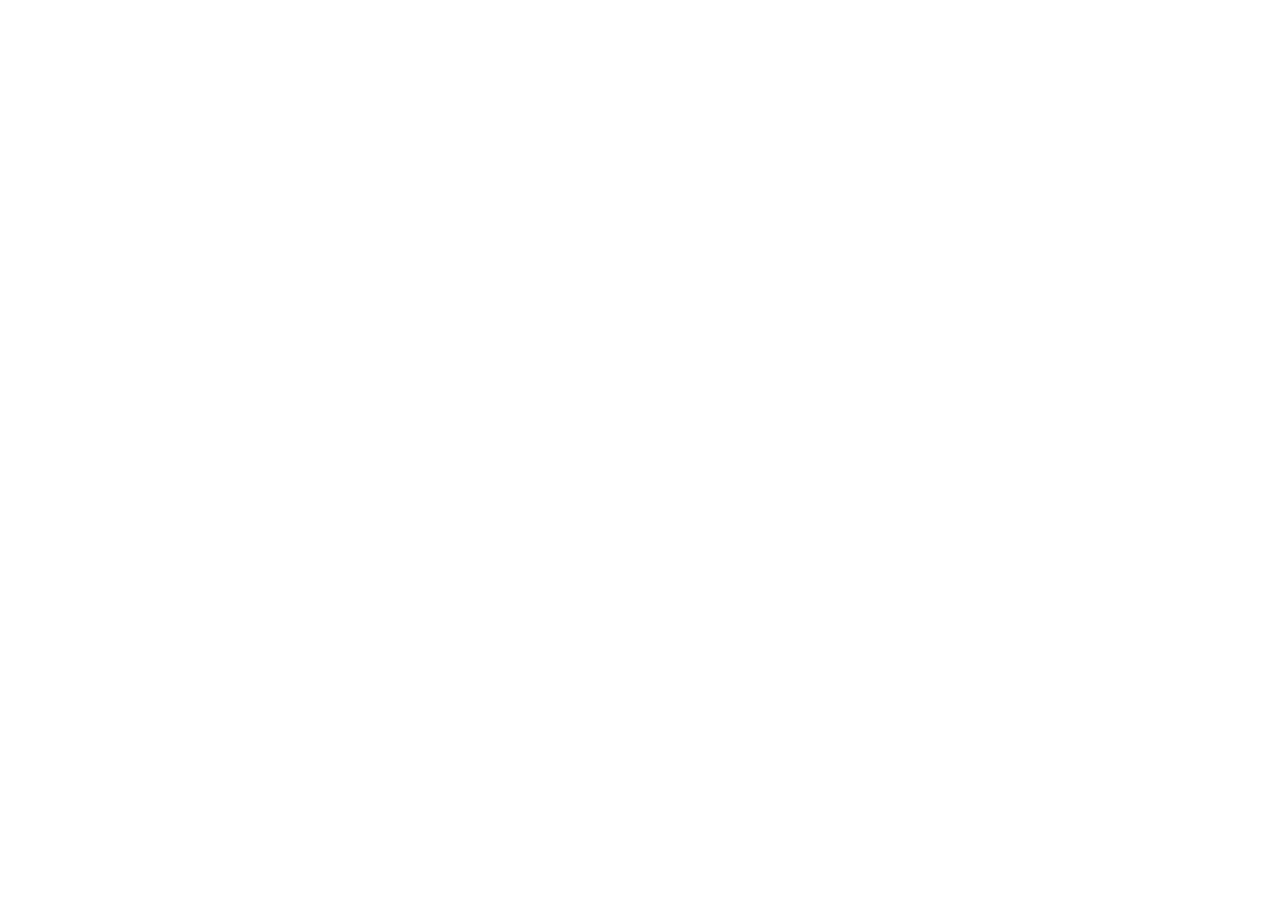
==== commit f10692b7: "修改代码" ====
--- a/src/main/resources/static/index.html
+++ b/src/main/resources/static/index.html
@@ -83,7 +83,7 @@
 
     <div class="btnContainer">
         <a href="home.html">
-            <img src="images/logo.png" alt="logo">
+            <!--<img src="images/logo.png" alt="logo">-->
         </a>
         <a href="home.html?l=cn" id="btnCn" class="btnLanguage">中文</a>
         <span class="divide"> | | </span>
@@ -92,8 +92,8 @@
 
     <a href="home.html">
         <video ishivideo="true" muted="muted" autoplay="true" isrotate="false" autohide="true" loop="loop"
-               src="./images/test.mp4">
-            <source src="./images/test.mp4" type="video/mp4">
+               src="images/test.mp4">
+            <source src="images/test.mp4" type="video/mp4">
             <span data-i18n-text="video_bzc">当前浏览器不支持video播放</span>
         </video>
     </a>
